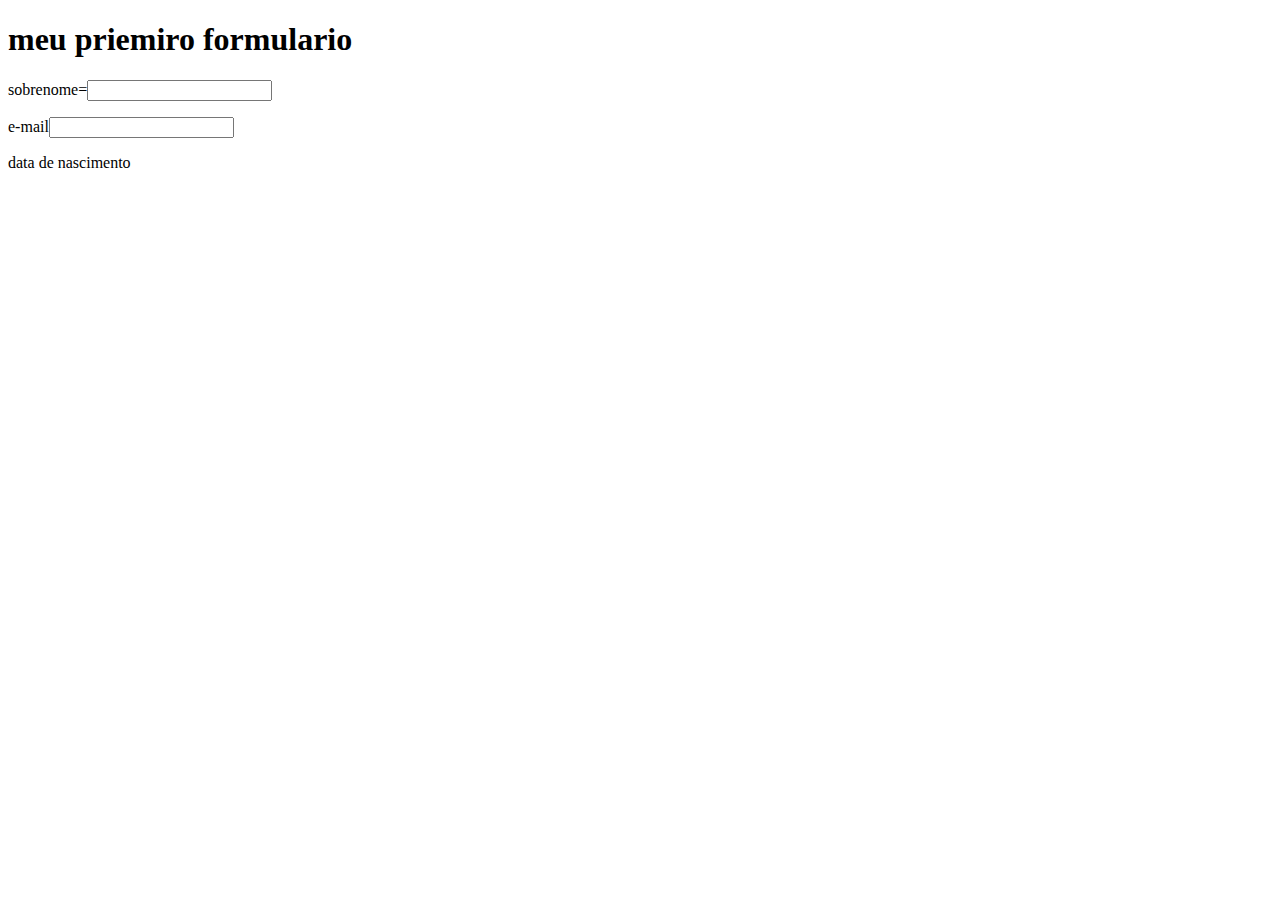
==== fotmulario.html @ 4c0439b0 "Add files via upload" ====
<!DOCTYPE html>
<html lang="pt-br">
<head>
    <meta charset="UTF-8">
    <meta http-equiv="X-UA-Compatible" content="IE=edge">
    <meta name="viewport" content="width=device-width, initial-scale=1.0">
    <link rel="stylesheet" href="formulario.css">
    <title>aula de formulario</title>
</head>
<body>

    <h1>meu priemiro formulario</h1> 

 <form>

    <p> <imput type="text" id="nome"></imput></p>

    <p>sobrenome=<input type="text" id="sobrenome"></p>
    <p>e-mail<input type= "email" id="email"></p>
    <p>data de nascimento</p>

 </form>


</body>
</html>
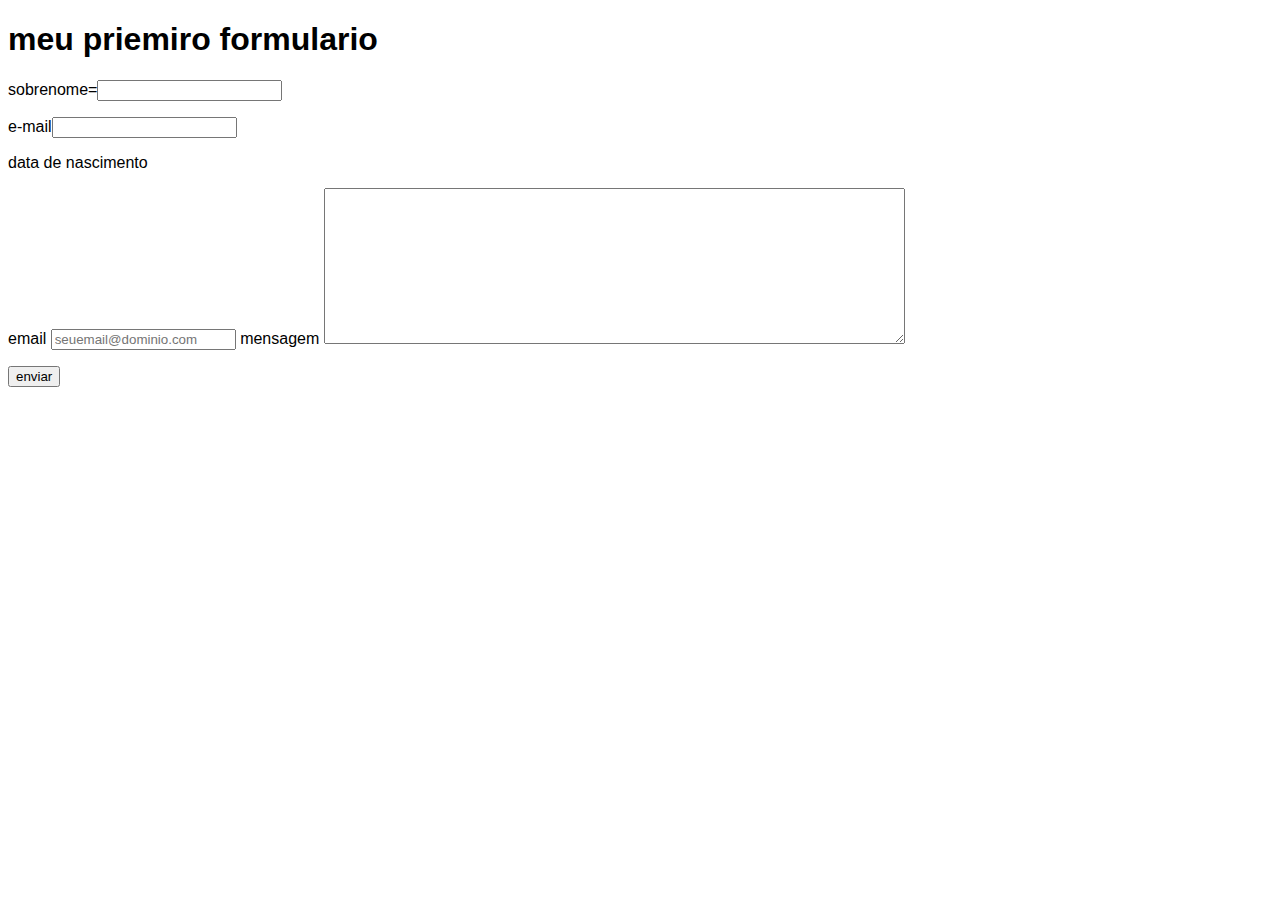
==== commit d5c040d1: "Update fotmulario.html" ====
--- a/fotmulario.html
+++ b/fotmulario.html
@@ -19,7 +19,32 @@
     <p>e-mail<input type= "email" id="email"></p>
     <p>data de nascimento</p>
 
- </form>
+ </form><meta charset="UTF-8">
+    <meta http-equiv="X-UA-Compatible" content="IE=edge">
+    <meta name="viewport" content="width=device-width, initial-scale=1.0">
+<link rel="icon" href="logopequena.jpng">
+ <title>formulario clientes</title>
+</head>
+<style>
+*{font-family: Arial, Helvetica, sans-serif;
+
+}
+ 
+
+   </style>
+
+<body>
+
+    <label for="email">email</label>
+    <input type="email" class="inputpadrao"
+required placeholder="seuemail@dominio.com">
+
+<label for="mensagem">mensagem</label>
+<textarea cols="70" rows="10" id="mensagem" class="inputpadrao"
+required></textarea>
+
+<p><input type="submit" value="enviar"></p>
+ 
 
 
 </body>
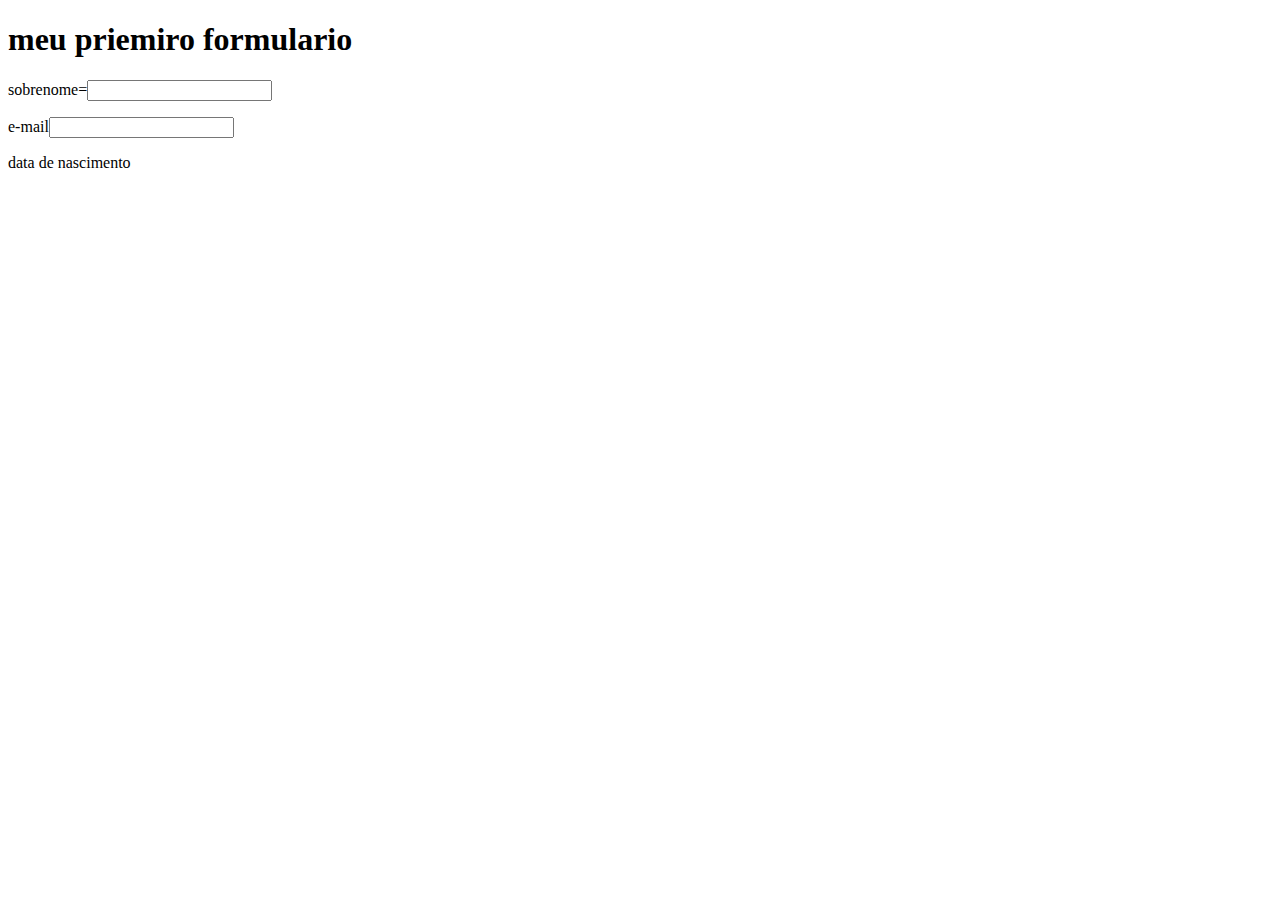
==== commit 96a5463c: "Update fotmulario.html" ====
--- a/fotmulario.html
+++ b/fotmulario.html
@@ -19,33 +19,4 @@
     <p>e-mail<input type= "email" id="email"></p>
     <p>data de nascimento</p>
 
- </form><meta charset="UTF-8">
-    <meta http-equiv="X-UA-Compatible" content="IE=edge">
-    <meta name="viewport" content="width=device-width, initial-scale=1.0">
-<link rel="icon" href="logopequena.jpng">
- <title>formulario clientes</title>
-</head>
-<style>
-*{font-family: Arial, Helvetica, sans-serif;
-
-}
  
-
-   </style>
-
-<body>
-
-    <label for="email">email</label>
-    <input type="email" class="inputpadrao"
-required placeholder="seuemail@dominio.com">
-
-<label for="mensagem">mensagem</label>
-<textarea cols="70" rows="10" id="mensagem" class="inputpadrao"
-required></textarea>
-
-<p><input type="submit" value="enviar"></p>
- 
-
-
-</body>
-</html>
